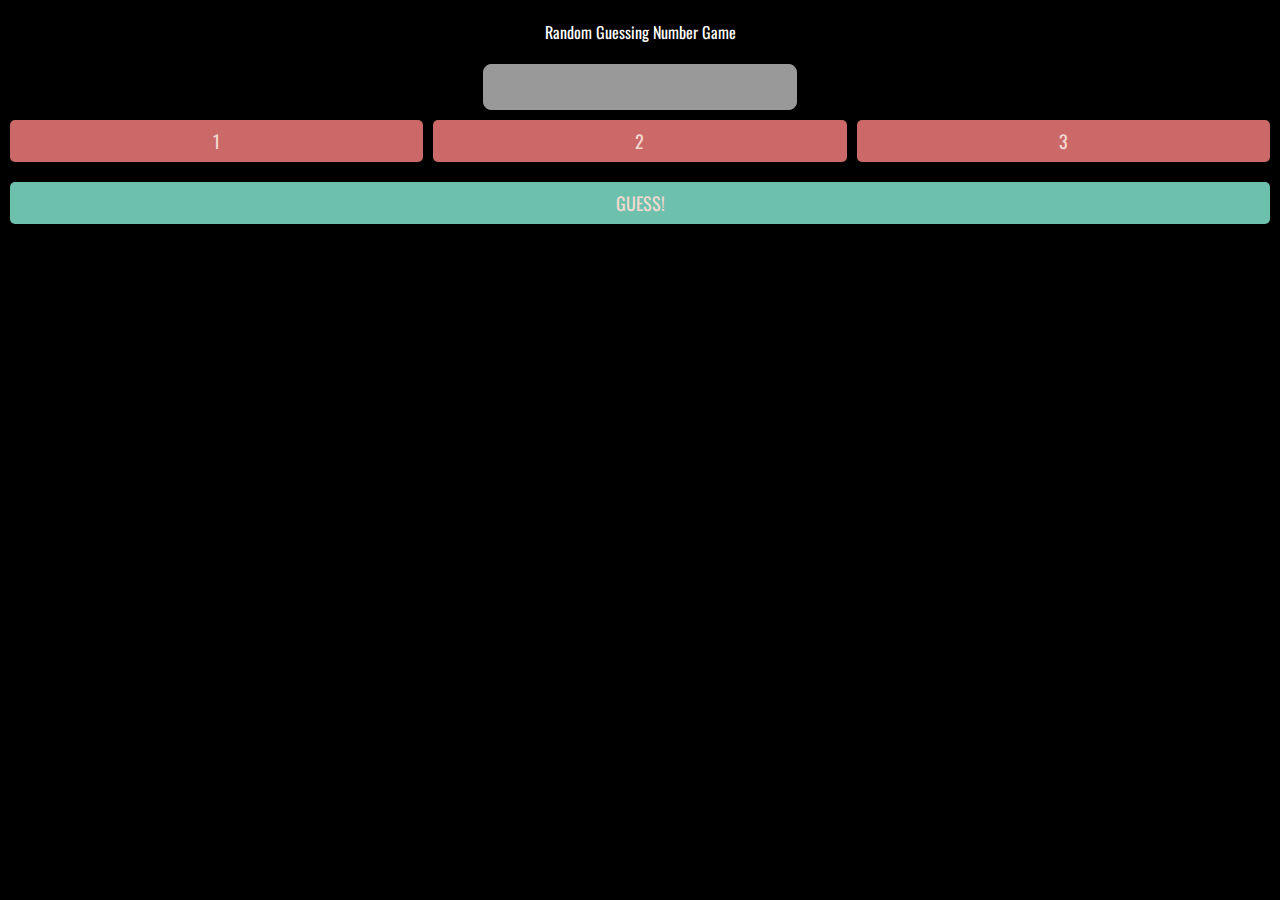
==== Week3/random-guessing-number-game.html @ b550696a "Week 3 work" ====
<!DOCTYPE html>
<html>
  <head>
    <title>Random Guessing Number Game</title>
    <link rel="stylesheet" href="css/week3.css" />
  </head>
  <body id="body">
    <center>
      <div class="title">Random Guessing Number Game</div>
      <div><input type="text" id="userValue" class="user-input" disabled/></div>
    </center>
    <div id="buttonContainer">
      <div class="row">
        <div class="button" id="one">1</div>
        <div class="button" id="two">2</div>
        <div class="button">3</div>
      </div>

      <div class="row">
        <div class="button guess" id="guess">Guess!</div>
      </div>
    </div>
    <script src="js/game.js"></script>
  </body>
</html>
---- Week3/css/week3.css ----
@import url(http://fonts.googleapis.com/css?family=Oswald);

body {
  background-color: #000;
  font-family: 'Oswald', 'Futura', sans-serif;
  margin: 0; 
  padding: 0;
}

#page {
  background-color: #403c3b;
  margin: 0 auto 0 auto;
}


#stats {
  background-color: #6cc0ac;
  color: #ffffff; 
  position: fixed; 
  top: 0; 
  left: 0; 
  padding: 20px; 
  width: 100%;
}

#stats input[type="text"] {
  width: auto;
  margin: 0 10px 0 10px;
  background-color: #fff;
  border-color: #fff;
}

#body #page {margin-top: 130px;}

.divider {
  margin: 0 40px; 
  border-left: 1px solid #fff; 
  border-right: 1px solid #fff; 
  color: #6cc0ac;}

/* Form styles */

form {
  padding: 0 60px 65px 60px;}

label {
  color: #fff;
  display: block;
  margin: 10px 0 10px 0;
  font-size: 24px;}

input[type='text'], input[type='password'], textarea {
  background-color: #999;
  color: #666;
  font-family: 'Oswald', 'Futura', sans-serif;
  font-size: 24px;
  width: 96%;
  padding: 4px 6px;
  border: 1px solid #999;
  border-radius: 8px;}

input[type='text']:focus, input[type='password']:focus, textarea:focus {
  border: 1px solid #fff;
  background-color: #fff;
  outline: none;}
/*
input[type='submit'], a.add {
  background-color: #cb6868;
  color: #f3dad1;
  border: none;
  border-radius: 5px;
  padding: 8px 10px;
  margin-top: 10px;
  float: right;
  font-size: 18px;
  text-decoration: none;
  text-transform: uppercase;}

input[type='submit']:hover, a.add:hover {
  background-color: #d75359;
  color: #f3dad1;
  cursor: pointer;
  box-shadow: none;
  position: relative;
  top: 1px;}*/

textarea {
  width: 96%;
  height: 5em;
  line-height: 1.4em;}

select, option {
  font-size: 16px;}

.button {
  background-color: #cb6868;
  color: #f3dad1;
  border: none;
  border-radius: 5px;
  padding: 8px 10px;
  margin-top: 10px;
  font-size: 18px;
  text-decoration: none;
  text-transform: uppercase;
  width: 30px;
  text-align: center;
  cursor: pointer;

  display: table-cell;
  
}
.row {
  display: table;
  width: 100%; /*Optional*/
  table-layout: fixed; /*Optional*/
  border-spacing: 10px; /*Optional*/
}
.user-input {
  
  width: 300px !important;
  text-align: center;
}
.title {
  margin-top: 20px;
  margin-bottom: 20px;
  color: white;
}
.button.guess {
  background-color: #6cc0ac;
}
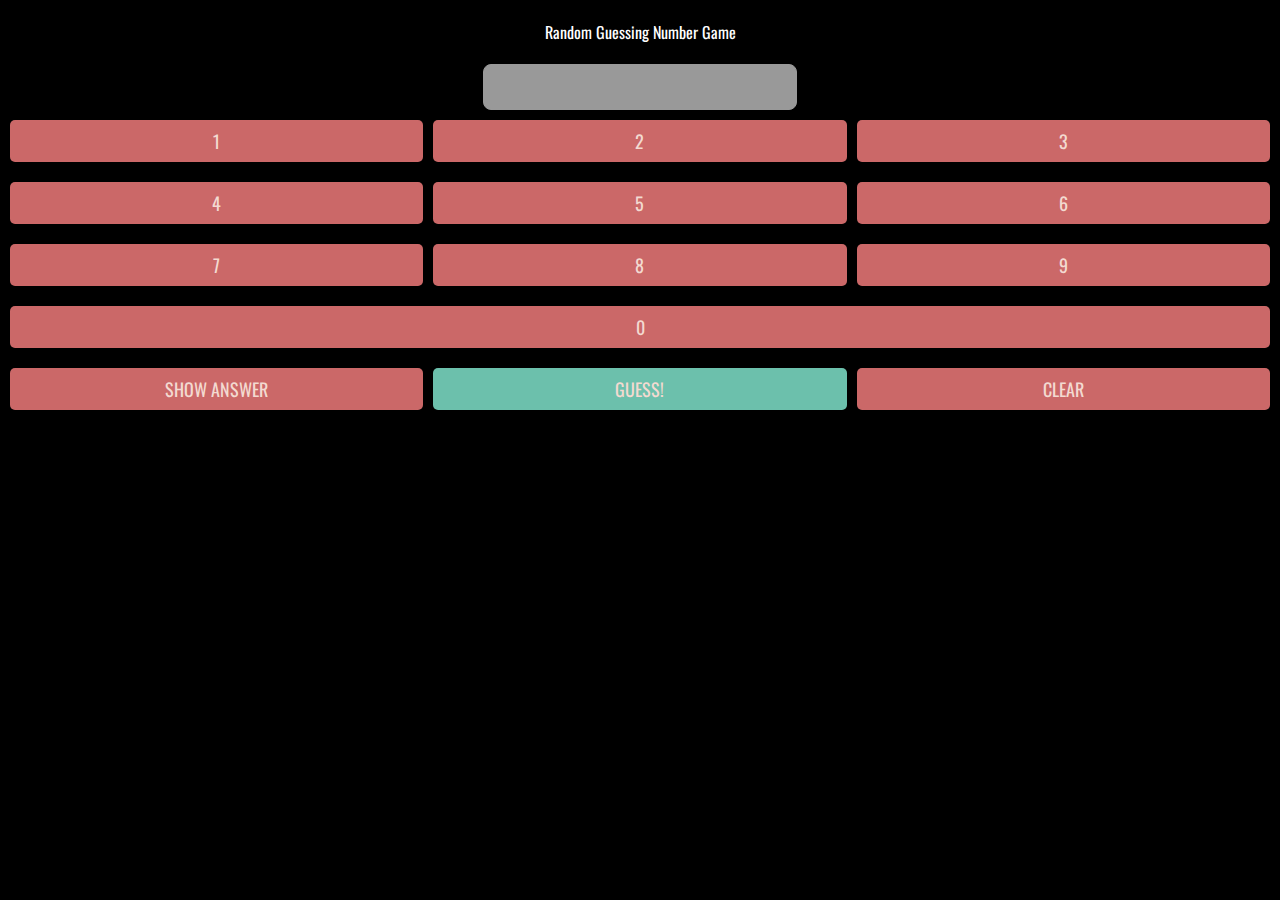
==== commit 2a5399e4: "guessing game" ====
--- a/Week3/random-guessing-number-game.html
+++ b/Week3/random-guessing-number-game.html
@@ -13,11 +13,29 @@
       <div class="row">
         <div class="button" id="one">1</div>
         <div class="button" id="two">2</div>
-        <div class="button">3</div>
+        <div class="button" id="three">3</div>
+      </div>
+        <div class ="row">
+        <div class="button" id="four">4</div>
+        <div class="button" id="five">5</div>
+        <div class="button" id="six">6</div>
+      </div>
+      <div class ="row">
+        <div class="button" id="seven">7</div>
+        <div class="button" id="eight">8</div>
+        <div class="button" id="nine">9</div>
+      </div>
+       <div class ="row">
+        <div class="button" id="zero">0</div>
+      </div>
+
       </div>
 
       <div class="row">
+        <div class="button" id="show">Show Answer</div>
         <div class="button guess" id="guess">Guess!</div>
+        <div class="button" id="clear">Clear</div>
+        
       </div>
     </div>
     <script src="js/game.js"></script>
